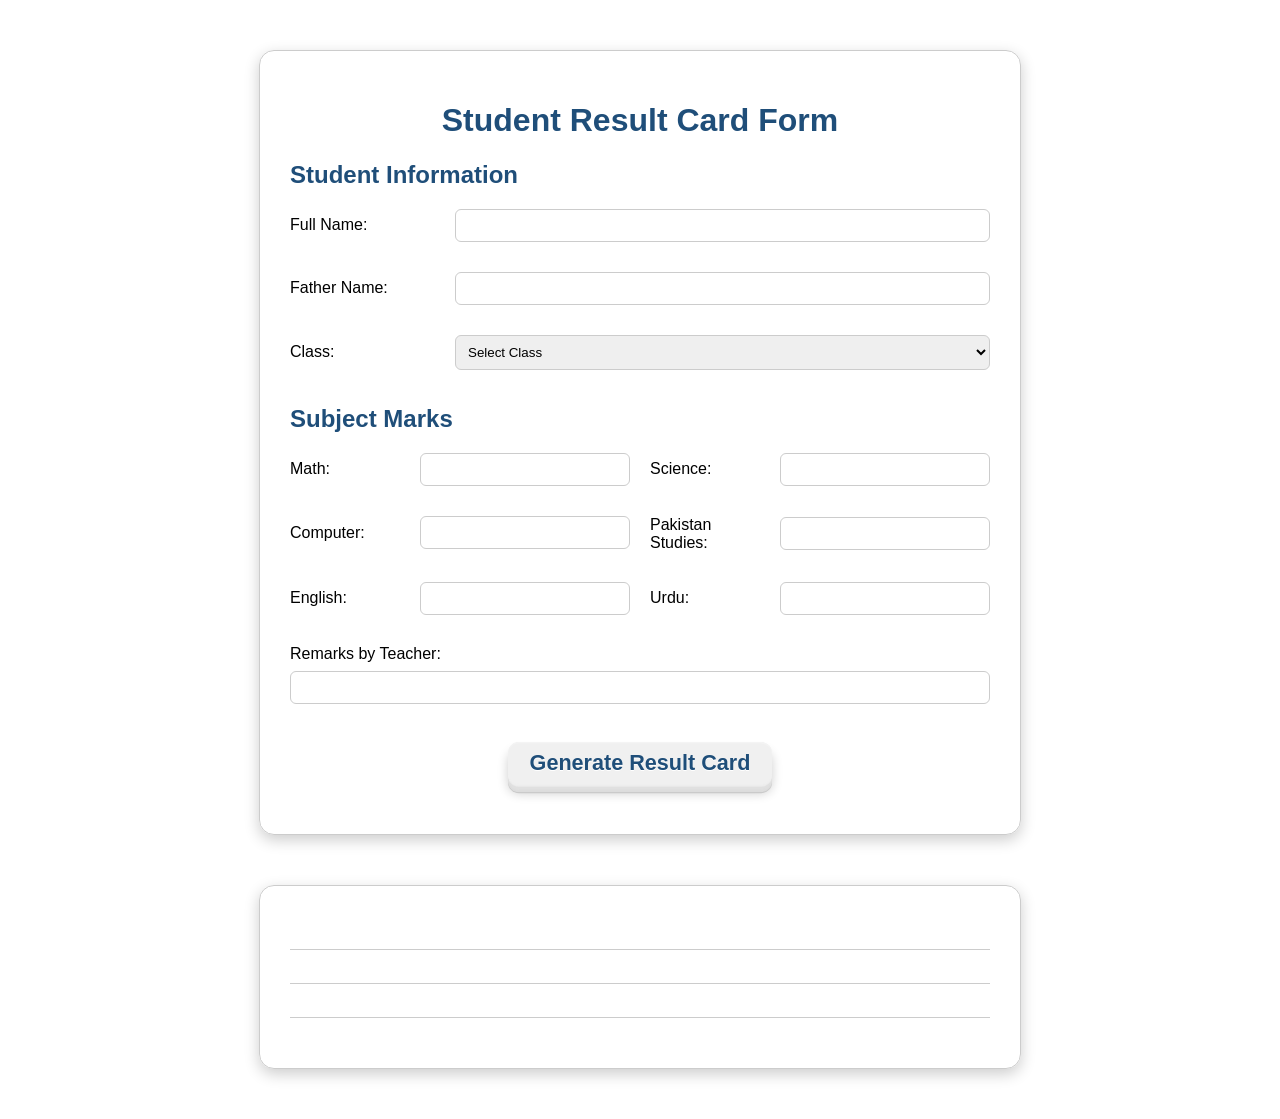
==== index.html @ 17b5f602 "Result Card Assignment Completed In Assets the temp folder contains may practice for this assignment" ====
<!doctype html>
<html lang="en">
  <head>
    <meta charset="UTF-8" />
    <meta name="viewport" content="width=device-width, initial-scale=1.0" />
    <title>Result Card</title>
    <link rel="stylesheet" href="./Assets/CSS/style.css" />
    <link rel="stylesheet" href="./Assets/CSS/btn.css">
  </head>
  <body>
    <form onsubmit="resultCardGeneration(event)">
      <h1>Student Result Card Form</h1>

      <!-- Student Information -->
      <h2>Student Information</h2>
      <div class="studentInfo">

        <!-- full name -->
        <label for="fullName">Full Name:</label>
        <input type="text" id="fullName" />
        <div id="fullNameError"></div>

        <!-- father name -->
        <label for="fatherName">Father Name:</label>
        <input type="text" id="fatherName" />
        <div id="fatherNameError"></div>

        <!-- class  -->
        <label for="studentClass">Class:</label>
        <select id="studentClass">
          <option value="">Select Class</option>
          <option value="1">Class 1</option>
          <option value="2">Class 2</option>
          <option value="3">Class 3</option>
          <option value="4">Class 4</option>
          <option value="5">Class 5</option>
          <option value="6">Class 6</option>
          <option value="7">Class 7</option>
          <option value="8">Class 8</option>
        </select>
        <div id="studentClassError"></div>
      </div>

      <!-- Subject Marks -->
      <h2>Subject Marks</h2>
      <div class="subjects">

        <!-- Math -->
        <div class="subjectField">
          <label for="math">Math:</label>
          <input type="number" id="math" min="0" max="100" />
          <div id="mathError"></div>
        </div>

        <!-- Science -->
        <div class="subjectField">
          <label for="science">Science:</label>
          <input type="number" id="science" min="0" max="100" />
          <div id="scienceError"></div>
        </div>

        <!-- Computer -->
        <div class="subjectField">
          <label for="computer">Computer:</label>
          <input type="number" id="computer" min="0" max="100" />
          <div id="computerError"></div>
        </div>

        <!-- Pakistan Studies -->
        <div class="subjectField">
          <label for="pakistanStudies">Pakistan Studies:</label>
          <input type="number" id="pakistanStudies" min="0" max="100" />
          <div id="pakistanStudiesError"></div>
        </div>

        <!-- English -->
        <div class="subjectField">
          <label for="english">English:</label>
          <input type="number" id="english" min="0" max="100" />
          <div id="englishError"></div>
        </div>

        <!-- Urdu -->
        <div class="subjectField">
          <label for="urdu">Urdu:</label>
          <input type="number" id="urdu" min="0" max="100" />
          <div id="urduError"></div>
        </div>
      </div>

      <!-- Remarks -->
      <div class="remarksSection">
        <label for="remarks">Remarks by Teacher:</label>
        <input type="text" id="remarks" />
        <div id="remarksError"></div>
      </div>

      <br />

      <!-- Button -->
      <button type="submit">Generate Result Card</button>
    </form>

    <!-- Result Card -->
    <div id="resultCard">
      <h1 id="resultHeading"></h1>
      <h2 id="studentInformation"></h2>
      <p id="displayFullName"></p>
      <p id="displayFatherName"></p>
      <p id="displayClass"></p>
      <h2 id="subjectMarks"></h2>
      <p id="displayMath"></p>
      <p id="displayScience"></p>
      <p id="displayComputer"></p>
      <p id="displayPakistanStudies"></p>
      <p id="displayEnglish"></p>
      <p id="displayUrdu"></p>
      <h2 id="finalResult"></h2>
      <p id="displayTotalMarks"></p>
      <p id="displayPercentage"></p>
      <p id="displayGrade"></p>
      <p id="displayRemarks"></p>
    </div>

    <script src="./Assets/JS/script.js"></script>
  </body>
</html>
---- Assets/CSS/style.css ----
body {
  font-family: Arial, sans-serif;
}

/* Form Card */
form {
  width: 700px;
  margin: 50px auto;
  padding: 30px;
  border: 1px solid #cccccc;
  border-radius: 15px;
  box-shadow: 0px 5px 15px rgba(0, 0, 0, 0.2);
}

/* Main Heading */
form h1 {
  text-align: center;
}

/* Sub Headings */
form h2 {
  text-align: left;
}

/* Student Information */
.studentInfo {
  display: grid;
  grid-template-columns: 150px 1fr;
  gap: 15px;
  align-items: center;
}

/* Student Inputs */
.studentInfo input,
.studentInfo select {
  width: 100%;
  box-sizing: border-box;
}

/* Subject Grid */
.subjects {
  display: grid;
  grid-template-columns: 1fr 1fr;
  gap: 20px;
}

/* Each Subject */
.subjectField {
  display: grid;
  grid-template-columns: 120px 1fr;
  gap: 10px;
  align-items: center;
}

/* Subject Inputs */
.subjectField input {
  width: 100%;
  box-sizing: border-box;
}

/* Error Messages */
.studentInfo div,
.subjectField div,
.remarksSection div {
  grid-column: 1 / -1;
  font-size: 14px;
}

/* Remarks Section */
.remarksSection {
  margin-top: 20px;
}

.remarksSection label {
  display: block;
  margin-bottom: 8px;
}

.remarksSection input {
  width: 100%;
  box-sizing: border-box;
}

/* Result Card */
#resultCard {
  width: 700px;
  margin: 50px auto;
  padding: 30px;
  border: 1px solid #cccccc;
  border-radius: 15px;
  box-shadow: 0px 5px 15px rgba(0, 0, 0, 0.2);
}

/* Result Card Heading */
#resultHeading {
  text-align: center;
}

/* Result Card Headings */
#resultCard h2 {
  margin-top: 25px;
  border-bottom: 1px solid #cccccc;
  padding-bottom: 8px;
}

/* Result Information */
#resultCard p {
  margin: 10px 0;
}

/* Deep Touch */

/* Primary Color for Headings */
h1,
h2 {
  color: #1f4e79;
}

/* Rounded Input Fields */
input,
select {
  border: 1px solid #cccccc;
  border-radius: 6px;
  padding: 8px;
}

@media (max-width: 768px) {
  form {
    width: 90%;
    box-sizing: border-box;
    margin: 30px auto;
    padding: 20px;
  }

  #resultCard {
    width: 90%;
    box-sizing: border-box;
    margin: 30px auto;
    padding: 20px;
  }

  .studentInfo {
    grid-template-columns: 1fr;
  }

  .studentInfo input,
  .studentInfo select {
    width: 100%;
  }

  .subjects {
    grid-template-columns: 1fr;
  }

  .subjectField {
    grid-template-columns: 1fr 1fr;
  }

  .remarksSection input {
    width: 100%;
  }
}
---- Assets/CSS/btn.css ----
/* From Uiverse.io by elijahgummer */
button {
  font: inherit;
  background-color: #f0f0f0;
  border: 0;
  color: #242424;
  border-radius: 0.5em;
  font-size: 1.35rem;
  padding: 0.375em 1em;
  font-weight: 600;
  text-shadow: 0 0.0625em 0 #fff;
  box-shadow:
    inset 0 0.0625em 0 0 #f4f4f4,
    0 0.0625em 0 0 #efefef,
    0 0.125em 0 0 #ececec,
    0 0.25em 0 0 #e0e0e0,
    0 0.3125em 0 0 #dedede,
    0 0.375em 0 0 #dcdcdc,
    0 0.425em 0 0 #cacaca,
    0 0.425em 0.5em 0 #cecece;
  transition: 0.15s ease;
  cursor: pointer;
}
button:active {
  translate: 0 0.225em;
  box-shadow:
    inset 0 0.03em 0 0 #f4f4f4,
    0 0.03em 0 0 #efefef,
    0 0.0625em 0 0 #ececec,
    0 0.125em 0 0 #e0e0e0,
    0 0.125em 0 0 #dedede,
    0 0.2em 0 0 #dcdcdc,
    0 0.225em 0 0 #cacaca,
    0 0.225em 0.375em 0 #cecece;
}

button {
  color: #1f4e79;
  display: block;
  margin: 20px auto;
}
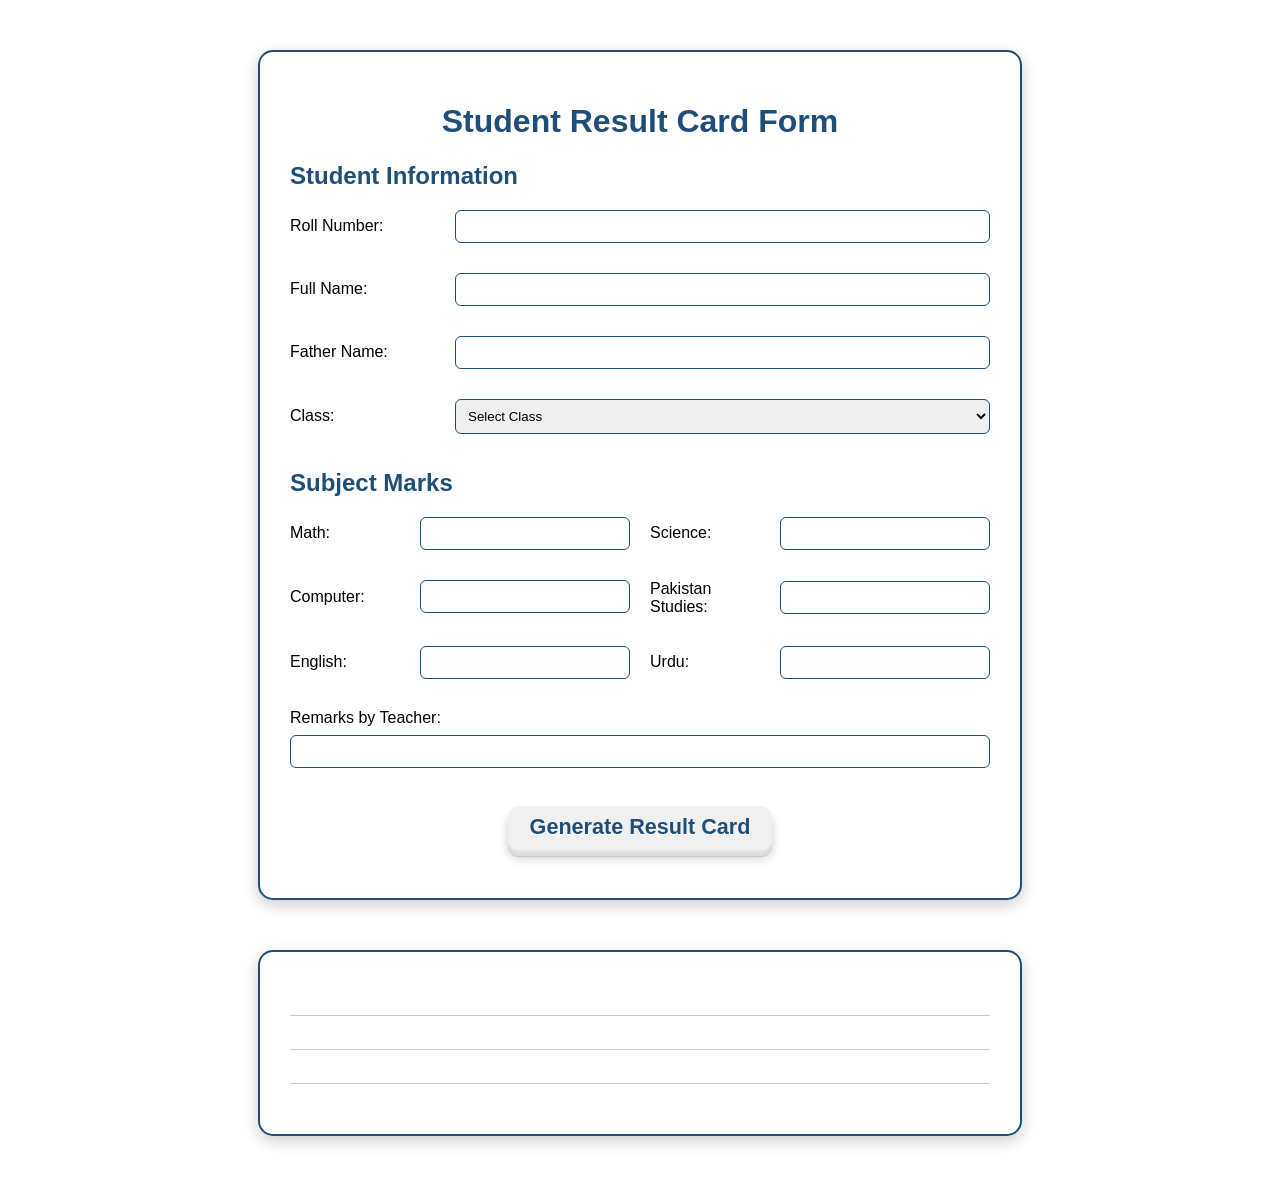
==== commit 36b17e0b: "Added new field New field added namely Roll Number and updated Deep Touch in CSS." ====
--- a/index.html
+++ b/index.html
@@ -14,6 +14,11 @@
       <!-- Student Information -->
       <h2>Student Information</h2>
       <div class="studentInfo">
+
+        <!-- Roll Number -->
+        <label for="rollNumber">Roll Number:</label>
+        <input type="text" id="rollNumber" />
+        <div id="rollNumberError"></div>
 
         <!-- full name -->
         <label for="fullName">Full Name:</label>
@@ -105,6 +110,7 @@
     <div id="resultCard">
       <h1 id="resultHeading"></h1>
       <h2 id="studentInformation"></h2>
+      <p id="displayRollNumber"></p>
       <p id="displayFullName"></p>
       <p id="displayFatherName"></p>
       <p id="displayClass"></p>
--- a/Assets/CSS/style.css
+++ b/Assets/CSS/style.css
@@ -1,3 +1,7 @@
+:root {
+  --primary:  #1f4e79;
+}
+
 body {
   font-family: Arial, sans-serif;
 }
@@ -7,7 +11,7 @@
   width: 700px;
   margin: 50px auto;
   padding: 30px;
-  border: 1px solid #cccccc;
+  border: 2px solid #cccccc;
   border-radius: 15px;
   box-shadow: 0px 5px 15px rgba(0, 0, 0, 0.2);
 }
@@ -86,7 +90,7 @@
   width: 700px;
   margin: 50px auto;
   padding: 30px;
-  border: 1px solid #cccccc;
+  border: 2px solid #cccccc;
   border-radius: 15px;
   box-shadow: 0px 5px 15px rgba(0, 0, 0, 0.2);
 }
@@ -110,10 +114,18 @@
 
 /* Deep Touch */
 
+form {
+  border-color: var(--primary);
+}
+
+#resultCard {
+  border-color: var(--primary);
+}
+
 /* Primary Color for Headings */
 h1,
 h2 {
-  color: #1f4e79;
+  color: var(--primary);
 }
 
 /* Rounded Input Fields */
@@ -123,6 +135,15 @@
   border-radius: 6px;
   padding: 8px;
 }
+
+.studentInfo > input, .subjectField > input, .remarksSection > input {
+  border-color: var(--primary);
+}
+
+.studentInfo > #studentClass {
+  border-color: var(--primary);
+}
+
 
 @media (max-width: 768px) {
   form {
